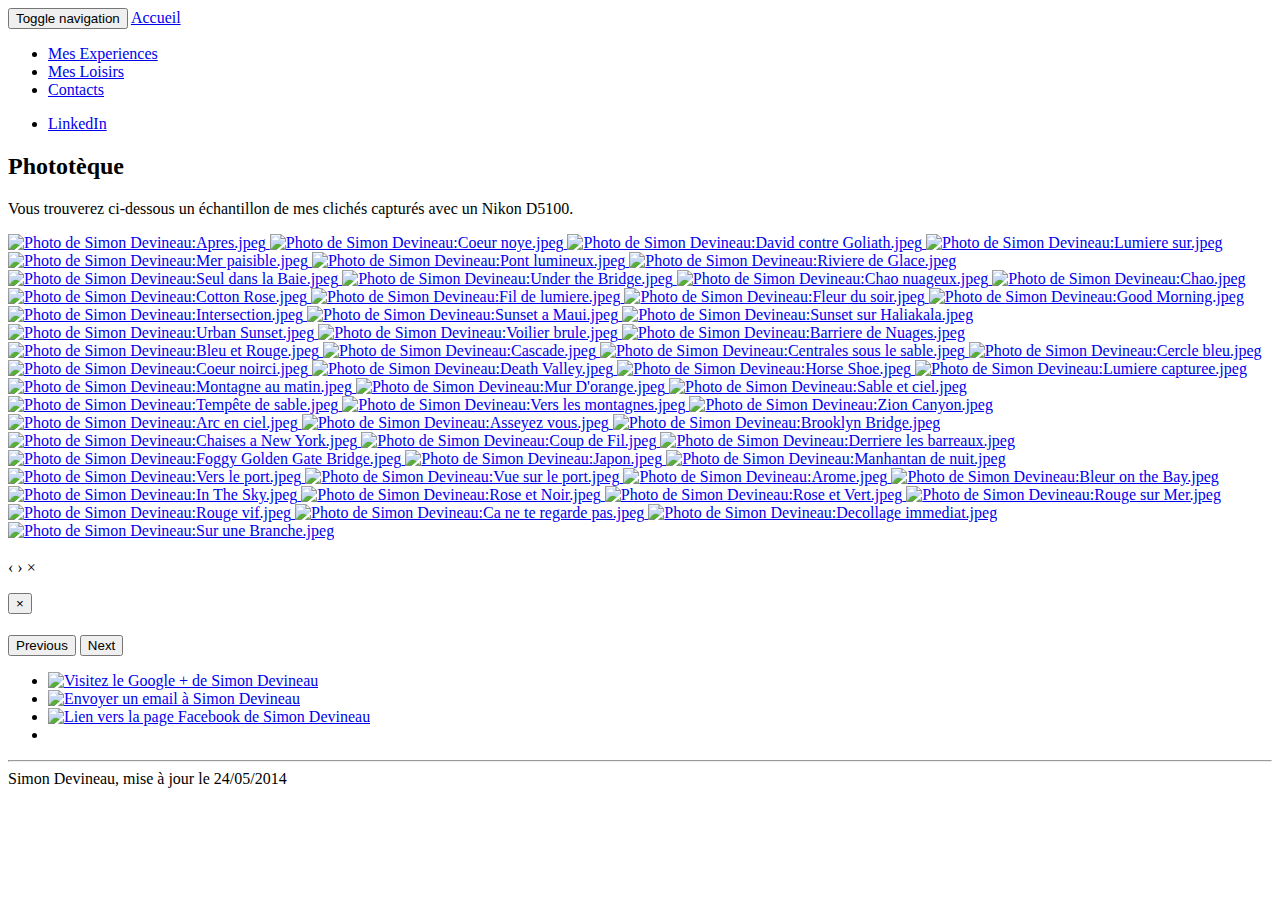
==== target/classes/pictures.html @ 01d4477a "First version of the site" ====
<!DOCTYPE html>
<!-- #25396D -->
<html lang="fr">
<head>
<meta charset="utf-8">
<meta name="viewport" content="width=device-width, initial-scale=1.0">
<meta name="description"
	content="Cette page regroupe un échantillon des clichès pris par Simon Devineau.">
<meta name="author" content="Simon Devineau">
<title>Phototèque de Simon Devineau</title>
<!-- Bootstrap core CSS -->
<link href="css/bootstrap.css" rel="stylesheet">
<!-- Add custom CSS here -->
<link rel="stylesheet"
	href="http://blueimp.github.io/Gallery/css/blueimp-gallery.min.css">
<link rel="stylesheet" href="css/bootstrap-image-gallery.min.css">
<link href="css/stylish-portfolio.css" rel="stylesheet">
<link href="css/simondevineau.css" rel="stylesheet">
<link href="font-awesome/css/font-awesome.min.css" rel="stylesheet">

<link rel="icon" href="img/favicon.jpg" />

</head>
<body>
	<!-- Menu -->
	<header class="navbar navbar-static-top navbar-inverse bs-docs-nav"
		id="top" role="banner">
		<div class="container">
			<div class="navbar-header">
				<button class="navbar-toggle" type="button" data-toggle="collapse"
					data-target=".bs-navbar-collapse">
					<span class="sr-only">Toggle navigation</span> <span
						class="icon-bar"></span> <span class="icon-bar"></span> <span
						class="icon-bar"></span>
				</button>
				<a href="index.html" class="navbar-brand">Accueil</a>
			</div>
			<nav class="collapse navbar-collapse bs-navbar-collapse"
				role="navigation">
				<ul class="nav navbar-nav">
					<li><a href="index.html#experiences">Mes Experiences</a></li>
					<li><a href="index.html#leisures">Mes Loisirs</a></li>
					<li><a href="index.html#contacts">Contacts</a></li>
				</ul>
				<ul class="nav navbar-nav navbar-right">
					<li><a href="http://fr.linkedin.com/in/simondevineau/">LinkedIn</a></li>
				</ul>
			</nav>
		</div>
	</header>
	<!-- /Menu -->
	<!-- Picture Library -->
	<div id="pictures-gallery">
		<div class="container" id="pictures-container">
			<div class="row">
				<div class="col-md-12">
					<h2 id="gallery-title">Phototèque</h2>
					<p>Vous trouverez ci-dessous un échantillon de mes clichés
						capturés avec un Nikon D5100.
				</div>
			</div>
			<div id="links">
				<div class="row">
					<a href="img/gallery/Eau/Apres.jpeg" title="Apres " data-gallery>
						<img src="img/gallery/Thumbnails/Eau/Apres.jpeg"
						alt="Photo de Simon Devineau:Apres.jpeg">
					</a> <a href="img/gallery/Eau/Coeur-noye.jpeg" title="Coeur noye "
						data-gallery> <img
						src="img/gallery/Thumbnails/Eau/Coeur-noye.jpeg"
						alt="Photo de Simon Devineau:Coeur noye.jpeg">
					</a> <a href="img/gallery/Eau/David-contre-Goliath.jpeg"
						title="David contre Goliath " data-gallery> <img
						src="img/gallery/Thumbnails/Eau/David-contre-Goliath.jpeg"
						alt="Photo de Simon Devineau:David contre Goliath.jpeg">
					</a> <a href="img/gallery/Eau/Lumiere-sur.jpeg" title="Lumiere sur "
						data-gallery> <img
						src="img/gallery/Thumbnails/Eau/Lumiere-sur.jpeg"
						alt="Photo de Simon Devineau:Lumiere sur.jpeg">
					</a> <a href="img/gallery/Eau/Mer-paisible.jpeg" title="Mer paisible "
						data-gallery> <img
						src="img/gallery/Thumbnails/Eau/Mer-paisible.jpeg"
						alt="Photo de Simon Devineau:Mer paisible.jpeg">
					</a> <a href="img/gallery/Eau/Pont-lumineux.jpeg"
						title="Pont lumineux " data-gallery> <img
						src="img/gallery/Thumbnails/Eau/Pont-lumineux.jpeg"
						alt="Photo de Simon Devineau:Pont lumineux.jpeg">
					</a> <a href="img/gallery/Eau/Riviere-de-Glace.jpeg"
						title="Riviere de Glace " data-gallery> <img
						src="img/gallery/Thumbnails/Eau/Riviere-de-Glace.jpeg"
						alt="Photo de Simon Devineau:Riviere de Glace.jpeg">
					</a> <a href="img/gallery/Eau/Seul-dans-la-Baie.jpeg"
						title="Seul dans la Baie " data-gallery> <img
						src="img/gallery/Thumbnails/Eau/Seul-dans-la-Baie.jpeg"
						alt="Photo de Simon Devineau:Seul dans la Baie.jpeg">
					</a> <a href="img/gallery/Eau/Under-the-Bridge.jpeg"
						title="Under the Bridge " data-gallery> <img
						src="img/gallery/Thumbnails/Eau/Under-the-Bridge.jpeg"
						alt="Photo de Simon Devineau:Under the Bridge.jpeg">
					</a> <a href="img/gallery/Feu/Chao-nuageux.jpeg" title="Chao nuageux "
						data-gallery> <img
						src="img/gallery/Thumbnails/Feu/Chao-nuageux.jpeg"
						alt="Photo de Simon Devineau:Chao nuageux.jpeg">
					</a> <a href="img/gallery/Feu/Chao.jpeg" title="Chao " data-gallery>
						<img src="img/gallery/Thumbnails/Feu/Chao.jpeg"
						alt="Photo de Simon Devineau:Chao.jpeg">
					</a> <a href="img/gallery/Feu/Cotton-Rose.jpeg" title="Cotton Rose "
						data-gallery> <img
						src="img/gallery/Thumbnails/Feu/Cotton-Rose.jpeg"
						alt="Photo de Simon Devineau:Cotton Rose.jpeg">
					</a> <a href="img/gallery/Feu/Fil-de-lumiere.jpeg"
						title="Fil de lumiere " data-gallery> <img
						src="img/gallery/Thumbnails/Feu/Fil-de-lumiere.jpeg"
						alt="Photo de Simon Devineau:Fil de lumiere.jpeg">
					</a> <a href="img/gallery/Feu/Fleur-du-soir.jpeg"
						title="Fleur du soir " data-gallery> <img
						src="img/gallery/Thumbnails/Feu/Fleur-du-soir.jpeg"
						alt="Photo de Simon Devineau:Fleur du soir.jpeg">
					</a> <a href="img/gallery/Feu/Good-Morning.jpeg" title="Good Morning "
						data-gallery> <img
						src="img/gallery/Thumbnails/Feu/Good-Morning.jpeg"
						alt="Photo de Simon Devineau:Good Morning.jpeg">
					</a> <a href="img/gallery/Feu/Intersection.jpeg" title="Intersection "
						data-gallery> <img
						src="img/gallery/Thumbnails/Feu/Intersection.jpeg"
						alt="Photo de Simon Devineau:Intersection.jpeg">
					</a> <a href="img/gallery/Feu/Sunset-a-Maui.jpeg"
						title="Sunset a Maui " data-gallery> <img
						src="img/gallery/Thumbnails/Feu/Sunset-a-Maui.jpeg"
						alt="Photo de Simon Devineau:Sunset a Maui.jpeg">
					</a> <a href="img/gallery/Feu/Sunset-sur-Haliakala.jpeg"
						title="Sunset sur Haliakala " data-gallery> <img
						src="img/gallery/Thumbnails/Feu/Sunset-sur-Haliakala.jpeg"
						alt="Photo de Simon Devineau:Sunset sur Haliakala.jpeg">
					</a> <a href="img/gallery/Feu/Urban-Sunset.jpeg" title="Urban Sunset "
						data-gallery> <img
						src="img/gallery/Thumbnails/Feu/Urban-Sunset.jpeg"
						alt="Photo de Simon Devineau:Urban Sunset.jpeg">
					</a> <a href="img/gallery/Feu/Voilier-brule.jpeg"
						title="Voilier brule " data-gallery> <img
						src="img/gallery/Thumbnails/Feu/Voilier-brule.jpeg"
						alt="Photo de Simon Devineau:Voilier brule.jpeg">
					</a> <a href="img/gallery/Terre/Barriere-de-Nuages.jpeg"
						title="Barriere de Nuages " data-gallery> <img
						src="img/gallery/Thumbnails/Terre/Barriere-de-Nuages.jpeg"
						alt="Photo de Simon Devineau:Barriere de Nuages.jpeg">
					</a> <a href="img/gallery/Terre/Bleu-et-Rouge.jpeg"
						title="Bleu et Rouge " data-gallery> <img
						src="img/gallery/Thumbnails/Terre/Bleu-et-Rouge.jpeg"
						alt="Photo de Simon Devineau:Bleu et Rouge.jpeg">
					</a> <a href="img/gallery/Terre/Cascade.jpeg" title="Cascade "
						data-gallery> <img
						src="img/gallery/Thumbnails/Terre/Cascade.jpeg"
						alt="Photo de Simon Devineau:Cascade.jpeg">
					</a> <a href="img/gallery/Terre/Centrales-sous-le-sable.jpeg"
						title="Centrales sous le sable " data-gallery> <img
						src="img/gallery/Thumbnails/Terre/Centrales-sous-le-sable.jpeg"
						alt="Photo de Simon Devineau:Centrales sous le sable.jpeg">
					</a> <a href="img/gallery/Terre/Cercle-bleu.jpeg" title="Cercle bleu "
						data-gallery> <img
						src="img/gallery/Thumbnails/Terre/Cercle-bleu.jpeg"
						alt="Photo de Simon Devineau:Cercle bleu.jpeg">
					</a> <a href="img/gallery/Terre/Coeur-noirci.jpeg"
						title="Coeur noirci " data-gallery> <img
						src="img/gallery/Thumbnails/Terre/Coeur-noirci.jpeg"
						alt="Photo de Simon Devineau:Coeur noirci.jpeg">
					</a> <a href="img/gallery/Terre/Death-Valley.jpeg"
						title="Death Valley " data-gallery> <img
						src="img/gallery/Thumbnails/Terre/Death-Valley.jpeg"
						alt="Photo de Simon Devineau:Death Valley.jpeg">
					</a> <a href="img/gallery/Terre/Horse-Shoe.jpeg" title="Horse Shoe "
						data-gallery> <img
						src="img/gallery/Thumbnails/Terre/Horse-Shoe.jpeg"
						alt="Photo de Simon Devineau:Horse Shoe.jpeg">
					</a> <a href="img/gallery/Terre/Lumiere-capturee.jpeg"
						title="Lumiere capturee " data-gallery> <img
						src="img/gallery/Thumbnails/Terre/Lumiere-capturee.jpeg"
						alt="Photo de Simon Devineau:Lumiere capturee.jpeg">
					</a> <a href="img/gallery/Terre/Montagne-au-matin.jpeg"
						title="Montagne au matin " data-gallery> <img
						src="img/gallery/Thumbnails/Terre/Montagne-au-matin.jpeg"
						alt="Photo de Simon Devineau:Montagne au matin.jpeg">
					</a> <a href="img/gallery/Terre/Mur-D-orange.jpeg"
						title="Mur D'orange " data-gallery> <img
						src="img/gallery/Thumbnails/Terre/Mur-D-orange.jpeg"
						alt="Photo de Simon Devineau:Mur D'orange.jpeg">
					</a> <a href="img/gallery/Terre/Sable-et-ciel.jpeg"
						title="Sable et ciel " data-gallery> <img
						src="img/gallery/Thumbnails/Terre/Sable-et-ciel.jpeg"
						alt="Photo de Simon Devineau:Sable et ciel.jpeg">
					</a> <a href="img/gallery/Terre/Tempete-de-sable.jpeg"
						title="Tempête de sable " data-gallery> <img
						src="img/gallery/Thumbnails/Terre/Tempete-de-sable.jpeg"
						alt="Photo de Simon Devineau:Tempête de sable.jpeg">
					</a> <a href="img/gallery/Terre/Vers-les-montagnes.jpeg"
						title="Vers les montagnes " data-gallery> <img
						src="img/gallery/Thumbnails/Terre/Vers-les-montagnes.jpeg"
						alt="Photo de Simon Devineau:Vers les montagnes.jpeg">
					</a> <a href="img/gallery/Terre/Zion-Canyon.jpeg" title="Zion Canyon "
						data-gallery> <img
						src="img/gallery/Thumbnails/Terre/Zion-Canyon.jpeg"
						alt="Photo de Simon Devineau:Zion Canyon.jpeg">
					</a> <a href="img/gallery/Urbain/Arc-en-ciel.jpeg" title="Arc en ciel "
						data-gallery> <img
						src="img/gallery/Thumbnails/Urbain/Arc-en-ciel.jpeg"
						alt="Photo de Simon Devineau:Arc en ciel.jpeg">
					</a> <a href="img/gallery/Urbain/Asseyez-vous.jpeg"
						title="Asseyez vous " data-gallery> <img
						src="img/gallery/Thumbnails/Urbain/Asseyez-vous.jpeg"
						alt="Photo de Simon Devineau:Asseyez vous.jpeg">
					</a> <a href="img/gallery/Urbain/Brooklyn-Bridge.jpeg"
						title="Brooklyn Bridge " data-gallery> <img
						src="img/gallery/Thumbnails/Urbain/Brooklyn-Bridge.jpeg"
						alt="Photo de Simon Devineau:Brooklyn Bridge.jpeg">
					</a> <a href="img/gallery/Urbain/Chaises-a-New-York.jpeg"
						title="Chaises a New York " data-gallery> <img
						src="img/gallery/Thumbnails/Urbain/Chaises-a-New-York.jpeg"
						alt="Photo de Simon Devineau:Chaises a New York.jpeg">
					</a> <a href="img/gallery/Urbain/Coup-de-Fil.jpeg" title="Coup de Fil "
						data-gallery> <img
						src="img/gallery/Thumbnails/Urbain/Coup-de-Fil.jpeg"
						alt="Photo de Simon Devineau:Coup de Fil.jpeg">
					</a> <a href="img/gallery/Urbain/Derriere-les-barreaux.jpeg"
						title="Derriere les barreaux " data-gallery> <img
						src="img/gallery/Thumbnails/Urbain/Derriere-les-barreaux.jpeg"
						alt="Photo de Simon Devineau:Derriere les barreaux.jpeg">
					</a> <a href="img/gallery/Urbain/Foggy-Golden-Gate-Bridge.jpeg"
						title="Foggy Golden Gate Bridge " data-gallery> <img
						src="img/gallery/Thumbnails/Urbain/Foggy-Golden-Gate-Bridge.jpeg"
						alt="Photo de Simon Devineau:Foggy Golden Gate Bridge.jpeg">
					</a> <a href="img/gallery/Urbain/Japon.jpeg" title="Japon "
						data-gallery> <img
						src="img/gallery/Thumbnails/Urbain/Japon.jpeg"
						alt="Photo de Simon Devineau:Japon.jpeg">
					</a> <a href="img/gallery/Urbain/Manhantan-de-nuit.jpeg"
						title="Manhantan de nuit " data-gallery> <img
						src="img/gallery/Thumbnails/Urbain/Manhantan-de-nuit.jpeg"
						alt="Photo de Simon Devineau:Manhantan de nuit.jpeg">
					</a> <a href="img/gallery/Urbain/Vers-le-port.jpeg"
						title="Vers le port " data-gallery> <img
						src="img/gallery/Thumbnails/Urbain/Vers-le-port.jpeg"
						alt="Photo de Simon Devineau:Vers le port.jpeg">
					</a> <a href="img/gallery/Urbain/Vue-sur-le-port.jpeg"
						title="Vue sur le port " data-gallery> <img
						src="img/gallery/Thumbnails/Urbain/Vue-sur-le-port.jpeg"
						alt="Photo de Simon Devineau:Vue sur le port.jpeg">
					</a> <a href="img/gallery/Vegetal/Arome.jpeg" title="Arome "
						data-gallery> <img
						src="img/gallery/Thumbnails/Vegetal/Arome.jpeg"
						alt="Photo de Simon Devineau:Arome.jpeg">
					</a> <a href="img/gallery/Vegetal/Bleur-on-the-Bay.jpeg"
						title="Bleur on the Bay " data-gallery> <img
						src="img/gallery/Thumbnails/Vegetal/Bleur-on-the-Bay.jpeg"
						alt="Photo de Simon Devineau:Bleur on the Bay.jpeg">
					</a> <a href="img/gallery/Vegetal/In-The-Sky.jpeg" title="In The Sky "
						data-gallery> <img
						src="img/gallery/Thumbnails/Vegetal/In-The-Sky.jpeg"
						alt="Photo de Simon Devineau:In The Sky.jpeg">
					</a> <a href="img/gallery/Vegetal/Rose-et-Noir.jpeg"
						title="Rose et Noir " data-gallery> <img
						src="img/gallery/Thumbnails/Vegetal/Rose-et-Noir.jpeg"
						alt="Photo de Simon Devineau:Rose et Noir.jpeg">
					</a> <a href="img/gallery/Vegetal/Rose-et-Vert.jpeg"
						title="Rose et Vert " data-gallery> <img
						src="img/gallery/Thumbnails/Vegetal/Rose-et-Vert.jpeg"
						alt="Photo de Simon Devineau:Rose et Vert.jpeg">
					</a> <a href="img/gallery/Vegetal/Rouge-sur-Mer.jpeg"
						title="Rouge sur Mer " data-gallery> <img
						src="img/gallery/Thumbnails/Vegetal/Rouge-sur-Mer.jpeg"
						alt="Photo de Simon Devineau:Rouge sur Mer.jpeg">
					</a> <a href="img/gallery/Vegetal/Rouge-vif.jpeg" title="Rouge vif "
						data-gallery> <img
						src="img/gallery/Thumbnails/Vegetal/Rouge-vif.jpeg"
						alt="Photo de Simon Devineau:Rouge vif.jpeg">
					</a> <a href="img/gallery/Animal/Ca-ne-te-regarde-pas.jpeg"
						title="Shortbreak" data-gallery> <img
						src="img/gallery/Thumbnails/Animal/Ca-ne-te-regarde-pas.jpeg"
						alt="Photo de Simon Devineau:Ca ne te regarde pas.jpeg">
					</a> <a href="img/gallery/Animal/Decollage-immediat.jpeg"
						title="Decollage immediat " data-gallery> <img
						src="img/gallery/Thumbnails/Animal/Decollage-immediat.jpeg"
						alt="Photo de Simon Devineau:Decollage immediat.jpeg">
					</a> <a href="img/gallery/Animal/Sur-une-Branche.jpeg"
						title="Sur une Branche " data-gallery> <img
						src="img/gallery/Thumbnails/Animal/Sur-une-Branche.jpeg"
						alt="Photo de Simon Devineau:Sur une Branche.jpeg">
					</a>
				</div>
			</div>
		</div>
	</div>
	<!-- The Bootstrap Image Gallery lightbox, should be a child element of the document body -->
	<div id="blueimp-gallery" class="blueimp-gallery">
		<!-- The container for the modal slides -->
		<div class="slides"></div>
		<!-- Controls for the borderless lightbox -->
		<h3 class="title"></h3>
		<a class="prev">‹</a> <a class="next">›</a> <a class="close">×</a> <a
			class="play-pause"></a>
		<ol class="indicator"></ol>
		<!-- The modal dialog, which will be used to wrap the lightbox content -->
		<div class="modal fade">
			<div class="modal-dialog">
				<div class="modal-content">
					<div class="modal-header">
						<button type="button" class="close" aria-hidden="true">&times;</button>
						<h4 class="modal-title"></h4>
					</div>
					<div class="modal-body next"></div>
					<div class="modal-footer">
						<button type="button" class="btn btn-default pull-left prev">
							<i class="glyphicon glyphicon-chevron-left"></i> Previous
						</button>
						<button type="button" class="btn btn-primary next">
							Next <i class="glyphicon glyphicon-chevron-right"></i>
						</button>
					</div>
				</div>
			</div>
		</div>
	</div>
	<!-- 	/Picture Library -->
	<!-- Footer -->
	<footer>
		<div class="container">
			<div class="row">
				<div class="col-md-6 col-md-offset-3 text-center">
					<ul class="list-inline">
						<!--Google + -->
						<li><a href="https://plus.google.com/+SimonDevineau/posts"
							target="_blank"> <img
								src="https://www.gstatic.com/images/icons/gplus-64.png"
								alt="Visitez le Google + de Simon Devineau" />
						</a></li>
						<!--Mail -->
						<li><a
							href="mailto:simon.devineau@gmail.com?subject=Quelques renseignements suite à une visite sur ton site"
							target="_blank"> <img src="img/social_network/email_icon.png"
								alt="Envoyer un email à Simon Devineau" />
						</a></li>
						<!-- Facebook -->
						<li><a href="https://www.facebook.com/simondevineau"
							target="_blank"> <img itemprop="url"
								src="img/social_network/Facebook_icon.svg"
								alt="Lien vers la page Facebook de Simon Devineau" />
						</a>
						<li>
					</ul>
					<hr>
					Simon Devineau, mise à jour le 24/05/2014
				</div>
			</div>
		</div>
	</footer>
	<!-- /Footer -->
	<!-- JavaScript -->
	<script src="js/jquery-1.10.2.js"></script>
	<script src="js/bootstrap.js"></script>
	<script
		src="http://blueimp.github.io/Gallery/js/jquery.blueimp-gallery.min.js"></script>
	<script src="js/bootstrap-image-gallery.min.js"></script>
</body>
</html>
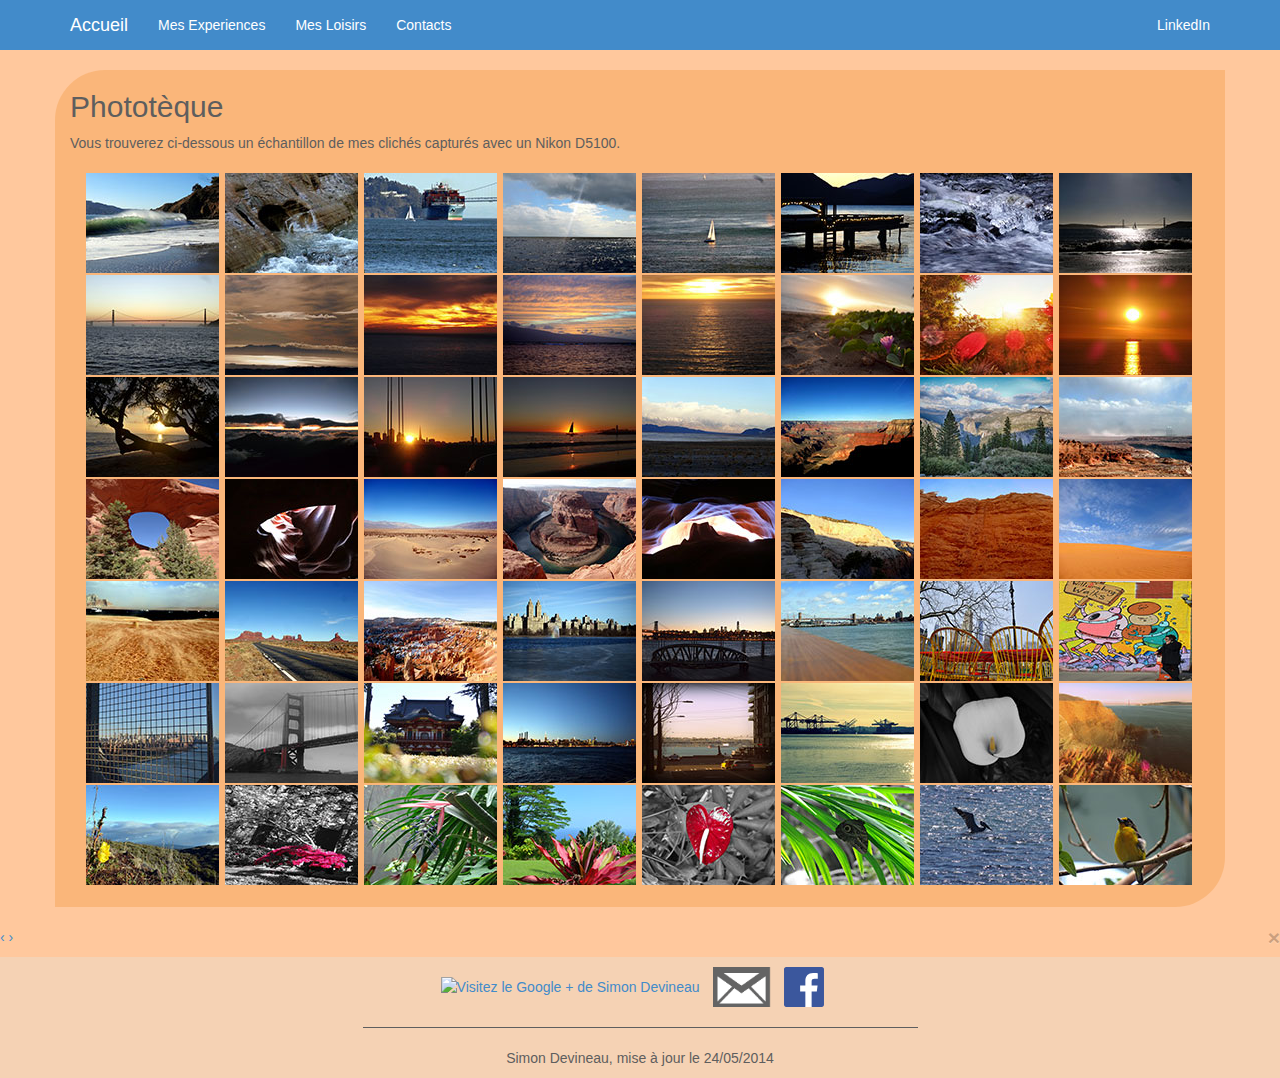
==== commit afef7332: "save before rework" ====
--- a/target/classes/pictures.html
+++ b/target/classes/pictures.html
@@ -1,11 +1,10 @@
 <!DOCTYPE html>
-<!-- #25396D -->
 <html lang="fr">
 <head>
 <meta charset="utf-8">
 <meta name="viewport" content="width=device-width, initial-scale=1.0">
 <meta name="description"
-	content="Cette page regroupe un échantillon des clichès pris par Simon Devineau.">
+	content="Cette page regroupe un échantillon de mes clichés.">
 <meta name="author" content="Simon Devineau">
 <title>Phototèque de Simon Devineau</title>
 <!-- Bootstrap core CSS -->
--- a/target/classes/css/stylish-portfolio.css
+++ b/target/classes/css/stylish-portfolio.css
@@ -0,0 +1,222 @@
+/* Global Styles */
+html,body {
+	height: 100%;
+	width: 100%;
+}
+
+.vert-text {
+	display: table-cell;
+	vertical-align: middle;
+	text-align: center;
+}
+
+.vert-text h1 {
+	padding: 0;
+	margin: 0;
+	font-size: 4.5em;
+	font-weight: 700;
+}
+
+/* Side Menu */
+#sidebar-wrapper {
+	margin-right: -250px;
+	right: 0;
+	width: 250px;
+	background: #383838;
+	position: fixed;
+	height: 100%;
+	overflow-y: auto;
+	z-index: 1000;
+	-webkit-transition: all 0.4s ease 0s;
+	-moz-transition: all 0.4s ease 0s;
+	-ms-transition: all 0.4s ease 0s;
+	-o-transition: all 0.4s ease 0s;
+	transition: all 0.4s ease 0s;
+}
+
+.sidebar-nav {
+	position: absolute;
+	top: 0;
+	width: 250px;
+	list-style: none;
+	margin: 0;
+	padding: 0;
+}
+
+.sidebar-nav li {
+	line-height: 40px;
+	text-indent: 20px;
+}
+
+.sidebar-nav li a {
+	color: #999999;
+	display: block;
+	text-decoration: none;
+}
+
+.sidebar-nav li a:hover {
+	color: #fff;
+	background: rgba(255, 255, 255, 0.2);
+	text-decoration: none;
+}
+
+.sidebar-nav li a:active,.sidebar-nav li a:focus {
+	text-decoration: none;
+}
+
+.sidebar-nav>.sidebar-brand {
+	height: 55px;
+	line-height: 55px;
+	font-size: 18px;
+}
+
+.sidebar-nav>.sidebar-brand a {
+	color: #999999;
+}
+
+.sidebar-nav>.sidebar-brand a:hover {
+	color: #fff;
+	background: none;
+}
+
+#menu-toggle {
+	top: 0;
+	right: 0;
+	position: fixed;
+	z-index: 1;
+}
+
+#sidebar-wrapper.active {
+	right: 250px;
+	width: 250px;
+	-webkit-transition: all 0.4s ease 0s;
+	-moz-transition: all 0.4s ease 0s;
+	-ms-transition: all 0.4s ease 0s;
+	-o-transition: all 0.4s ease 0s;
+	transition: all 0.4s ease 0s;
+}
+
+.toggle {
+	margin: 5px 5px 0 0;
+}
+
+/* Full Page Image Header Area */
+.header {
+	display: table;
+	height: 100%;
+	width: 100%;
+	position: relative;
+	background: url(../img/bg.jpg) no-repeat center center fixed;
+	-webkit-background-size: cover;
+	-moz-background-size: cover;
+	-o-background-size: cover;
+	background-size: cover;
+}
+
+/* Intro */
+.intro {
+	padding: 50px 0;
+}
+
+/* Services */
+.services {
+	background: #7fbbda;
+	padding: 50px 0;
+	color: #ffffff;
+}
+
+.service-item {
+	margin-bottom: 15px;
+}
+
+i.service-icon {
+	border: 3px solid #B8B8B8;
+	border-radius: 50%;
+	display: inline-block;
+	font-size: 56px;
+	width: 140px;
+	height: 140px;
+	line-height: 136px;
+	vertical-align: middle;
+	text-align: center;
+}
+
+/* Callout */
+.callout {
+	color: #ffffff;
+	display: table;
+	height: 400px;
+	width: 100%;
+	background: url(../img/callout.jpg) no-repeat center center fixed;
+	-webkit-background-size: cover;
+	-moz-background-size: cover;
+	-o-background-size: cover;
+	background-size: cover;
+}
+
+/* Portfolio */
+.portfolio {
+	padding: 50px 0;
+	background-color: #25396D;
+}
+
+.portfolio-item {
+	margin-bottom: 25px;
+}
+
+.img-portfolio {
+	margin: 0 auto;
+}
+
+/* Call to Action */
+.call-to-action {
+	color: #ffffff;
+	/*   background: #0a5175; */
+	background-color: #25396D;
+	padding: 50px 0;
+}
+
+.call-to-action .btn {
+	margin: 10px;
+}
+
+/* Map */
+.map {
+	height: 500px;
+}
+
+/* Footer */
+footer {
+/* 	padding: 100px 0; */
+	padding: 50px 0;
+
+}
+
+.top-scroll {
+	margin-top: 50px;
+}
+
+.top-scroll a {
+	text-decoration: none;
+	color: inherit;
+}
+
+i.scroll {
+	color: #333333;
+}
+
+i.scroll:hover {
+	color: #0a5175;
+}
+/* Responsive */
+@media ( max-width : 768px) {
+	.header {
+		background: url(../img/bg.jpg) no-repeat center center scroll;
+	}
+	.callout {
+		background: url(../img/callout.jpg) no-repeat center center scroll;
+	}
+	.map {
+		height: 75%;
+	}
+}--- a/target/classes/css/simondevineau.css
+++ b/target/classes/css/simondevineau.css
@@ -0,0 +1,148 @@
+body {
+	background-color: rgba(255, 189, 137, 0.83);
+}
+
+.vert-text .social-network-link {
+	margin-left: 30px;
+}
+
+#issues img {
+	width: 200px;
+}
+
+.icon-leisure {
+	width: 80px;
+}
+
+#soccer-i {
+	line-height: 130px;
+}
+
+@media ( max-width : 500px) {
+	i.service-icon {
+		line-height: 120px;
+	}
+}
+
+@media ( max-width : 250) {
+	i.service-icon {
+		line-height: 100px;
+	}
+}
+
+h1 {
+	color: white;
+}
+
+.orange-link {
+	color: #FF7800;
+}
+
+.navbar {
+	margin-bottom: 0px;
+	background-color: #428bca;
+	color: white;
+	border: none;
+}
+
+.navbar-inverse .navbar-nav>li>a,.navbar-inverse .navbar-brand {
+	color: white;
+}
+
+.intro {
+	background-color: rgba(252, 147, 65, 0.83);
+}
+
+#subintro {
+	margin-top: 20px;
+}
+
+#profile-picture {
+	width: 100%;
+	max-width: 150px;
+	border: grey solid 2px;
+	border-radius: 5px;
+}
+
+.center-vertical-img{
+	margin-top: 100px !important;
+}
+#experiences {
+	background-color: rgba(248, 177, 112, 0.77);
+	color: #5E5E5E;
+}
+
+.job-title {
+	text-align: left;
+}
+
+.multi-post span {
+	opacity: 1 !important;
+	width: auto !important;
+	height: auto !important;
+}
+
+.services {
+	color: #5E5E5E;
+}
+
+#map-jobs {
+	position: absolute;
+	right: 3px;
+	bottom: 0px;
+	right: 3px;
+}
+
+#plus-on-linkedin {
+	color: #0D5391;
+}
+
+#leisures {
+	background-color: rgba(255, 189, 137, 0.83);
+	color: #5E5E5E;
+}
+
+#issues li p {
+	padding-left: 100px;
+}
+
+footer {
+	background-color: #F5D2B4;
+	color: #5E5E5E;
+	padding: 10px;
+}
+
+footer hr {
+	border-color: #5E5E5E;
+}
+
+footer img {
+	height: 40px;
+}
+
+/* Pictures page */
+#links a img {
+	margin-bottom: 2px;
+	margin-right: 2px;
+}
+
+#pictures-gallery {
+	color: #5E5E5E;
+}
+
+#links {
+	margin: 10px 0 20px 0;
+	text-align: center;
+}
+
+#pictures-container {
+	border-top-left-radius: 50px;
+	border-top-right-radius: 0px;
+	border-bottom-left-radius: 0px;
+	border-bottom-right-radius: 50px;
+	margin: 20px auto 20px auto;
+	background-color: rgba(248, 177, 112, 0.77);
+	border-top-right-radius: 0px;
+	border-bottom-left-radius: 0px;
+	border-bottom-right-radius: 50px;
+}